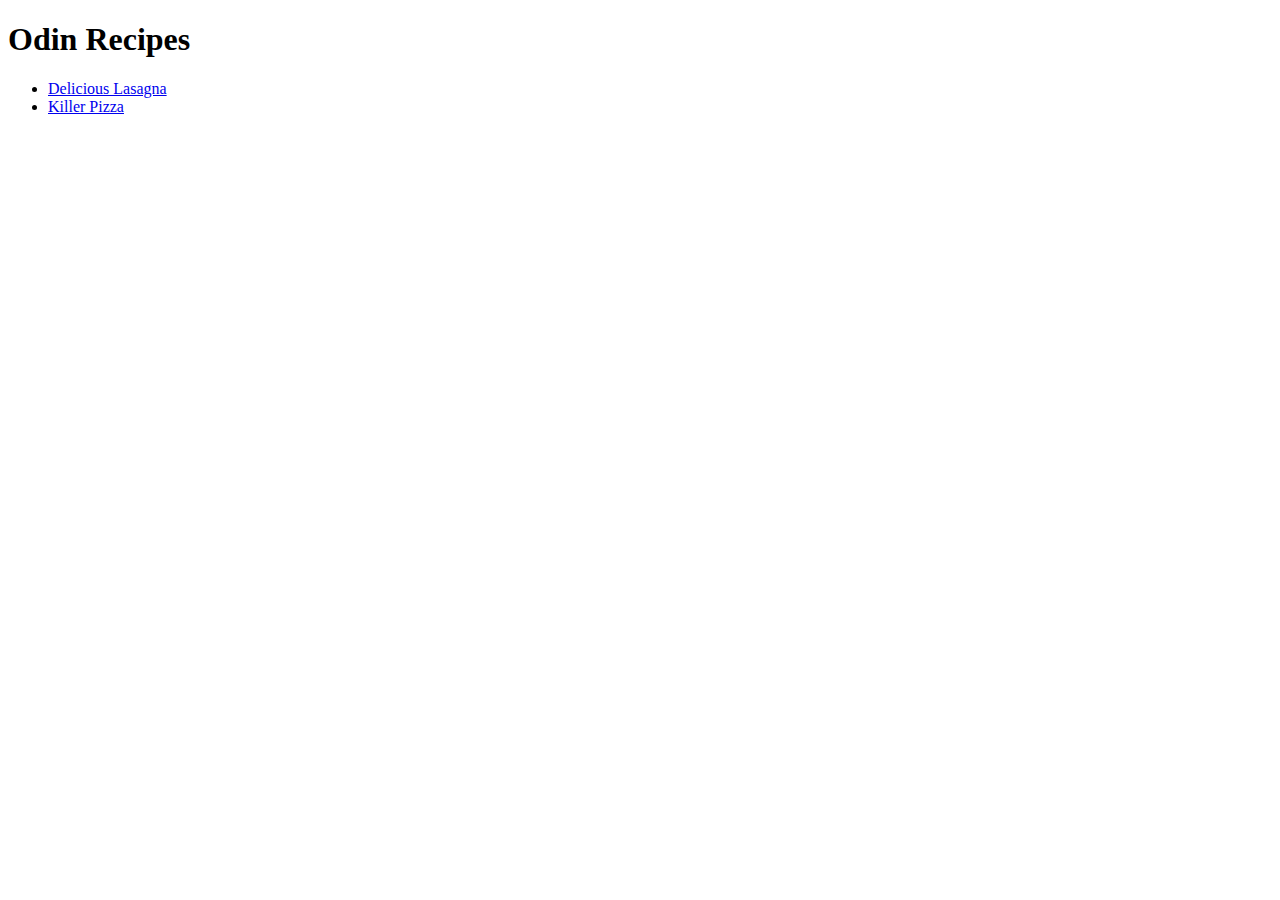
==== index.html @ ff177bec "Created index.html and subdirectories for test purposes" ====
<!DOCTYPE html>
<html lang="en">
<head>
    <meta charset="UTF-8">
    <meta http-equiv="X-UA-Compatible" content="IE=edge">
    <meta name="viewport" content="width=device-width, initial-scale=1.0">
    <title>Document</title>
</head>
<body>
    <h1>Odin Recipes</h1>

    <ul>
        <li><a href="recipes/lasagna.html">Delicious Lasagna</a></li>
        <li> <a href="recipes/pizza.html">Killer Pizza</a></li>
    </ul>
    
</body>
</html>
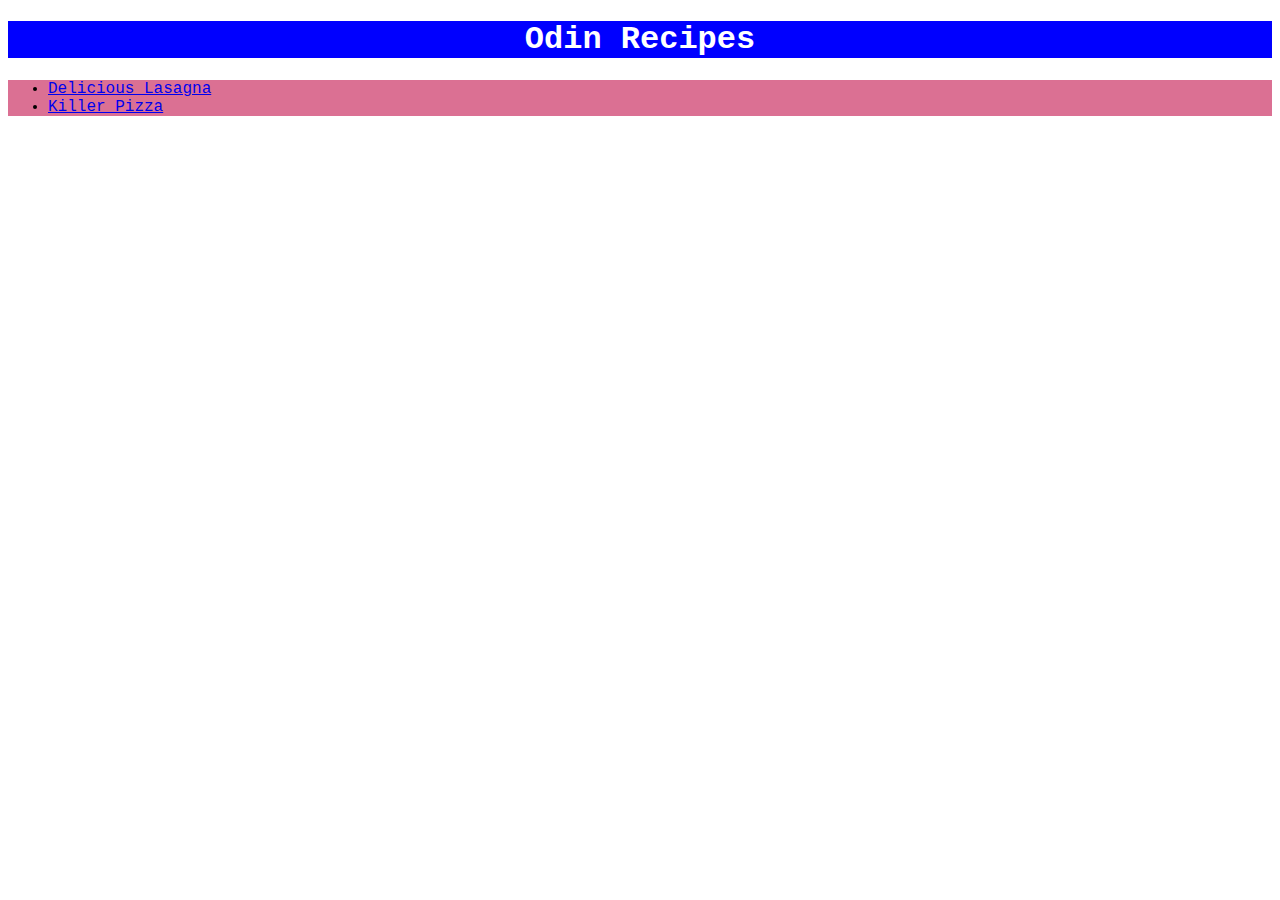
==== commit 706f9994: "Applied CSS" ====
--- a/index.html
+++ b/index.html
@@ -5,8 +5,12 @@
     <meta http-equiv="X-UA-Compatible" content="IE=edge">
     <meta name="viewport" content="width=device-width, initial-scale=1.0">
     <title>Document</title>
+    <link rel="stylesheet" href="style.css">
 </head>
 <body>
+
+<!--Hidden comments are necessity-->
+
     <h1>Odin Recipes</h1>
 
     <ul>
--- a/style.css
+++ b/style.css
@@ -0,0 +1,17 @@
+/* Killer CSS */
+
+body {
+    font-family:'Courier New', Courier, monospace
+}
+
+h1 {
+    color: white;
+    background-color: blue;
+    text-align: center;
+    font-weight: 700;
+}
+
+ul {
+    font-weight: 500;
+    background-color: palevioletred
+}